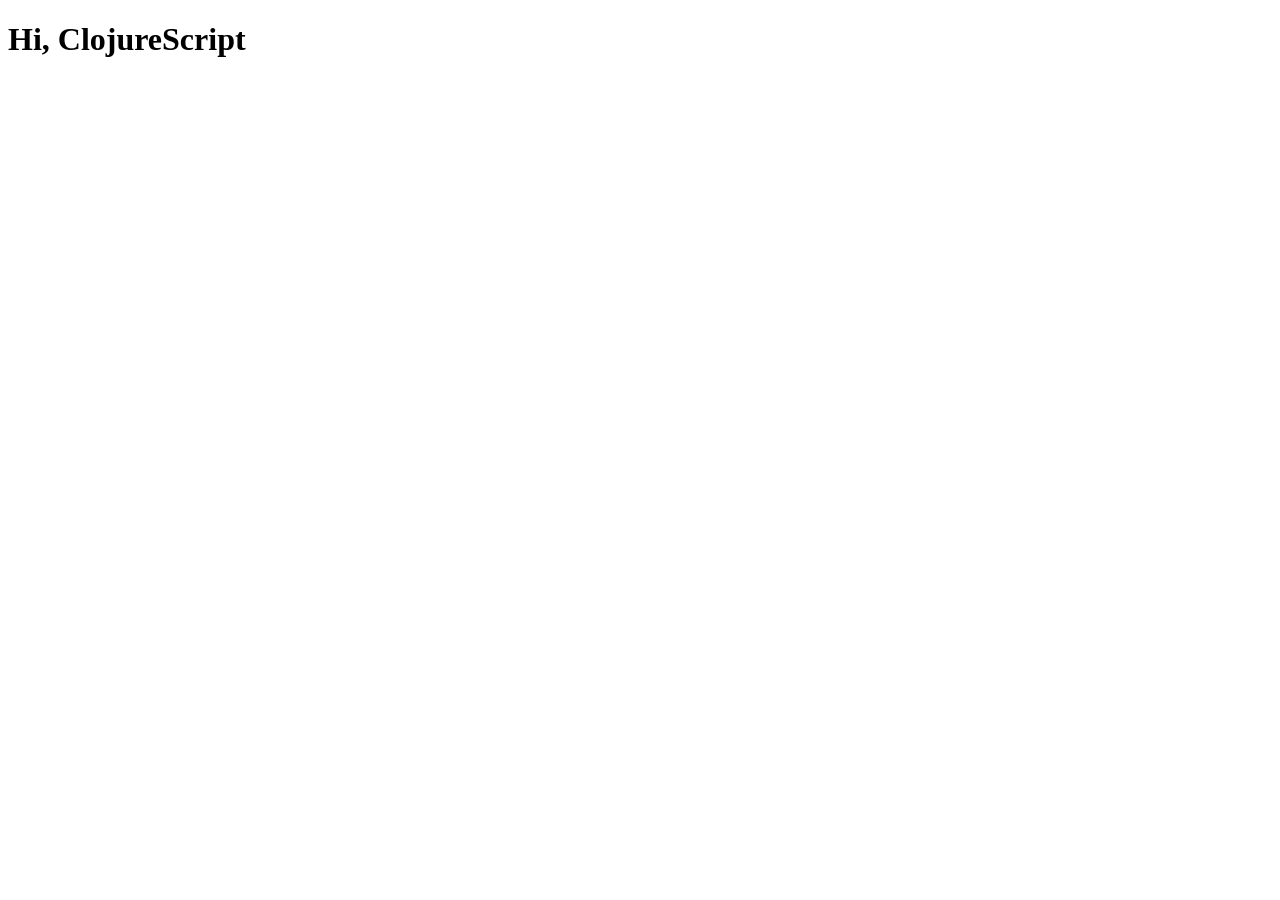
==== lesson_one/index.html @ 8328a71a "Wild Hello World" ====
<!DOCTYPE html>

<html>
  <head>
    <title>ClojureScript_Lessons</title>
  </head>
  <body>
    <h1>Hi, ClojureScript</h1>

    <address>
      <a href="mailto:junjie@K27W"></a>
    </address>

    <script type="text/javascript" src="out/main.js"></script>
  </body>
</html>
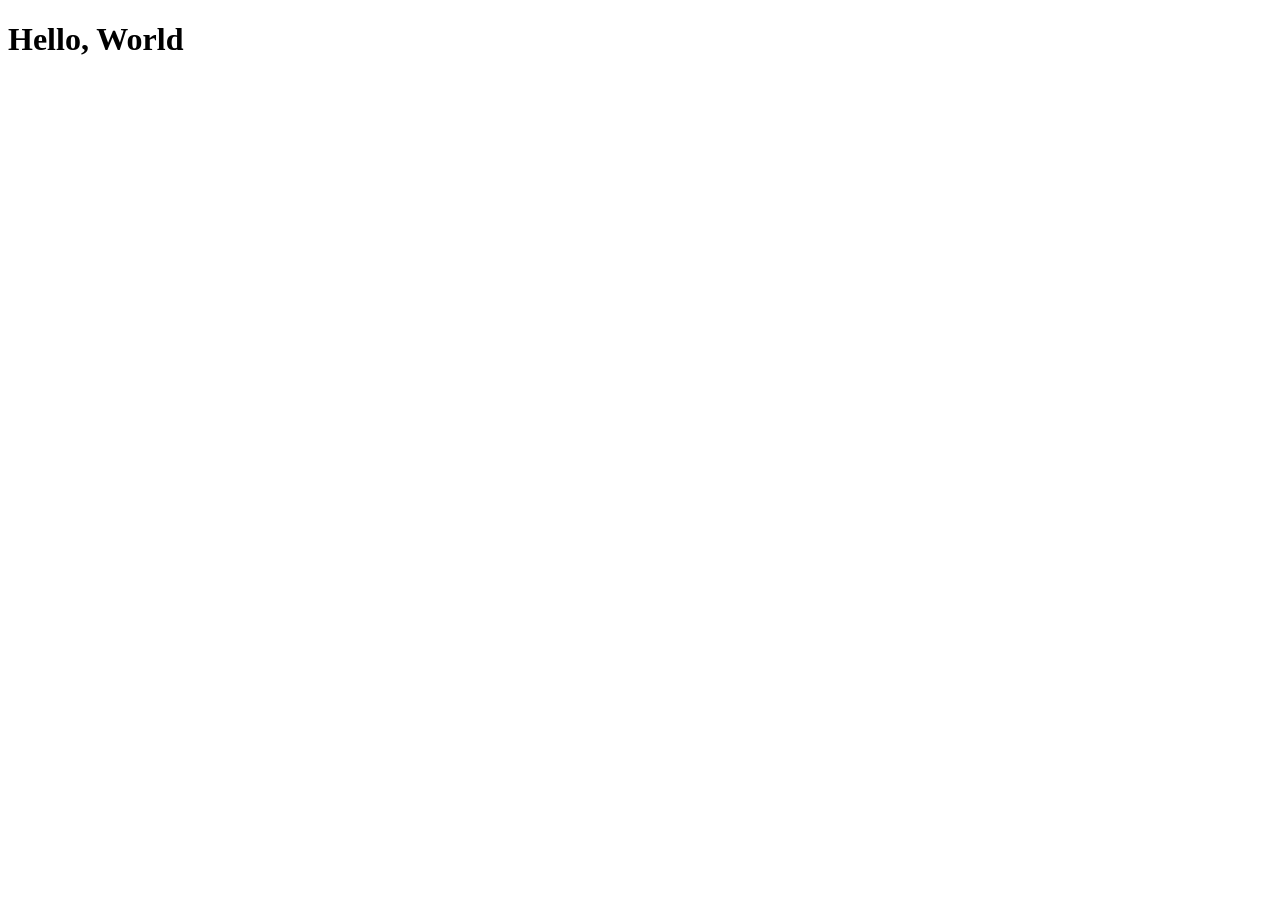
==== commit b7328f42: "Lesson_One:It's working" ====
--- a/lesson_one/index.html
+++ b/lesson_one/index.html
@@ -2,15 +2,19 @@
 
 <html>
   <head>
-    <title>ClojureScript_Lessons</title>
+    <title>Lesson One</title>
   </head>
   <body>
-    <h1>Hi, ClojureScript</h1>
+    <h1>Hello, World</h1>
 
     <address>
       <a href="mailto:junjie@K27W"></a>
     </address>
 
+    <script type="text/javascript" src="out/goog/base.js"></script>
     <script type="text/javascript" src="out/main.js"></script>
+    <script type="text/javascript">
+      goog.require("lesson_one.core");
+    </script>
   </body>
 </html>
